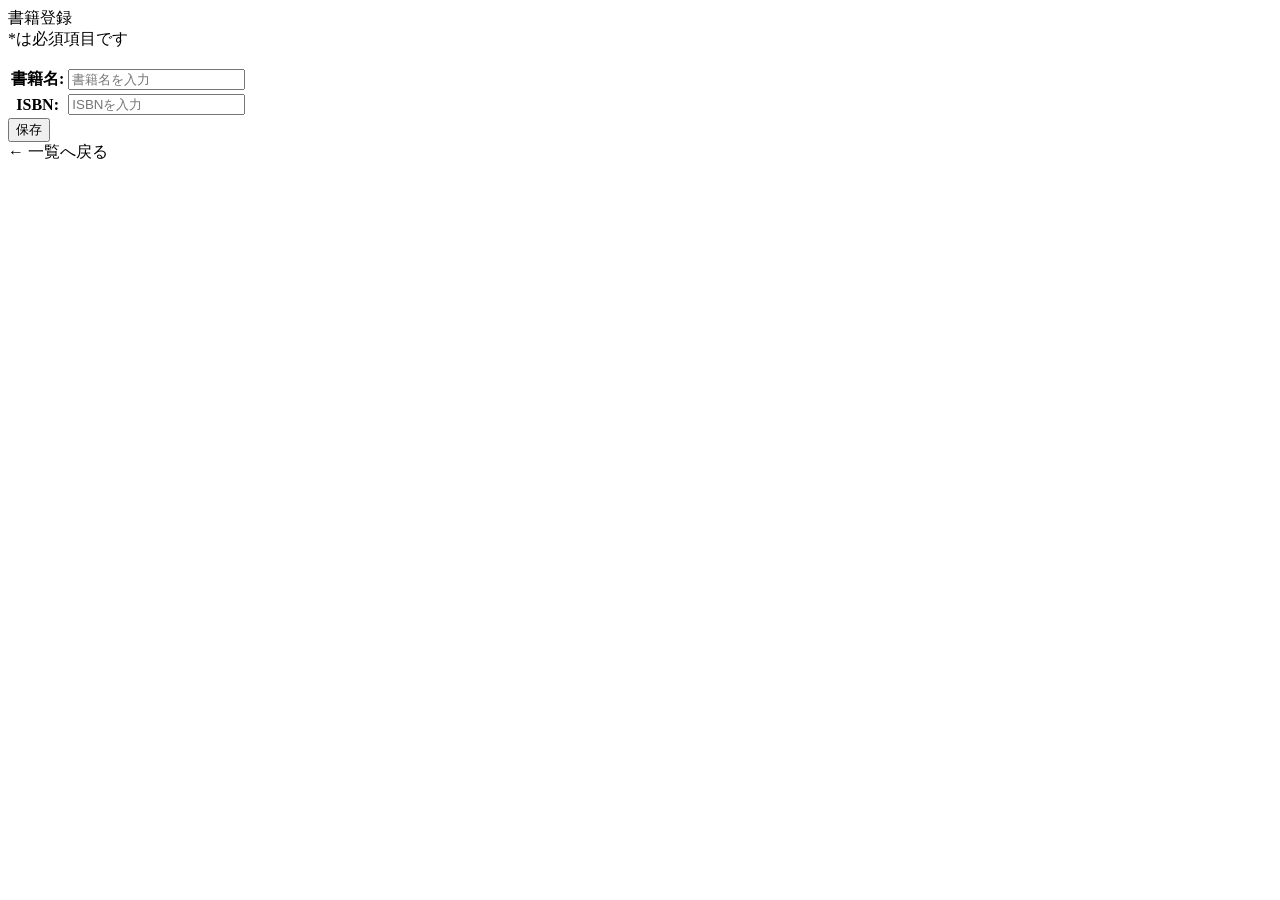
==== src/main/resources/templates/book/add.html @ e74d6f70 "書籍登録のバリデーション修正したよ" ====
<!DOCTYPE html>
<html lang="ja" xmlns:th="http://www.thymeleaf.org">

<head th:replace="~{common :: meta_header('書籍登録',~{::link},~{::script})}">
    <title th:text="${title}+' | MTLibrary'"></title>
    <link rel="stylesheet" th:href="@{/css/book/add.css}" />
    <script type="text/javascript" th:src="@{/js/book/add.js}"></script>
</head>

<body>
    <div class="contents">
        <div th:replace="~{common :: main_sidebar}"></div>
        <div class="main_contents">
            <div th:replace="~{common :: header}"></div>
            <div class="inner_contens">
                <div class="page_title">書籍登録</div>
                <div class="page_contents">
                    <td>*は必須項目です
                    </td>    
                    
                    <form id="book_register_form" th:object="${bookMstDto}" th:action="@{/book/add}" method="post">
                        <form id="add_form" th:action="@{/book/add}" method="post">
                            <input type="hidden" th:name="${_csrf.parameterName}" th:value="${_csrf.token}"/>
                           
                            <table>
                                <caption></caption>
                                <tbody>
                                    <tr>
                                        <th scope="col">書籍名:</th>
                                        <td><input type="text" name="title" placeholder="書籍名を入力" th:field="*{title}" /></td>
                                         <!-- エラーメッセージがある場合は表示 -->
                                            <div th:if="${titleErrors}">
                                                <ul>
                                                <div th:each= "error : ${titleErrors}">
                                                     <p th:text="${error}" style ="color: red; font-weight: bold;" ></p>
                                                </div>
                                                </ul>
                                            </div>
                                    </tr>
                                    <tr>
                                        <th scope="col">ISBN: </th>
                                        <td><input name="isbn" placeholder="ISBNを入力" th:field="*{isbn}" /></td>
                                        <!--エラーメッセージがある場合は表示-->
                                            <div th:if="${isbnErrors}">
                                                <ul>
                                                <div th:each= "error : ${isbnErrors}">
                                                    <p th:text="${error}" style ="color: red; font-weight: bold;" ></p>
                                                </div>
                                                </ul>
                                            </div>
                                            <!--div class="error_msg" th:if="${IsbnErrors}">
                                            <div th:each="msg : ${IsbnErrors}">
                                                <p th:text = "${msg}" style="color : red"></p>
                                            </div>
                                        </div>-->
                                    </tr>
                                </tbody>
                            </table>
                            <button type="submit">保存</button>
                        </form>
                        <div class="mb30 flexarea">
                            <span>
                                <a th:href="@{/book/index}" class="link">← 一覧へ戻る</a>
                            </span>
                        </div>
                    </form>
                </div>
            </div>
        </div>
    </div>
    <div th:replace="~{common :: footer}"></div>

</body>
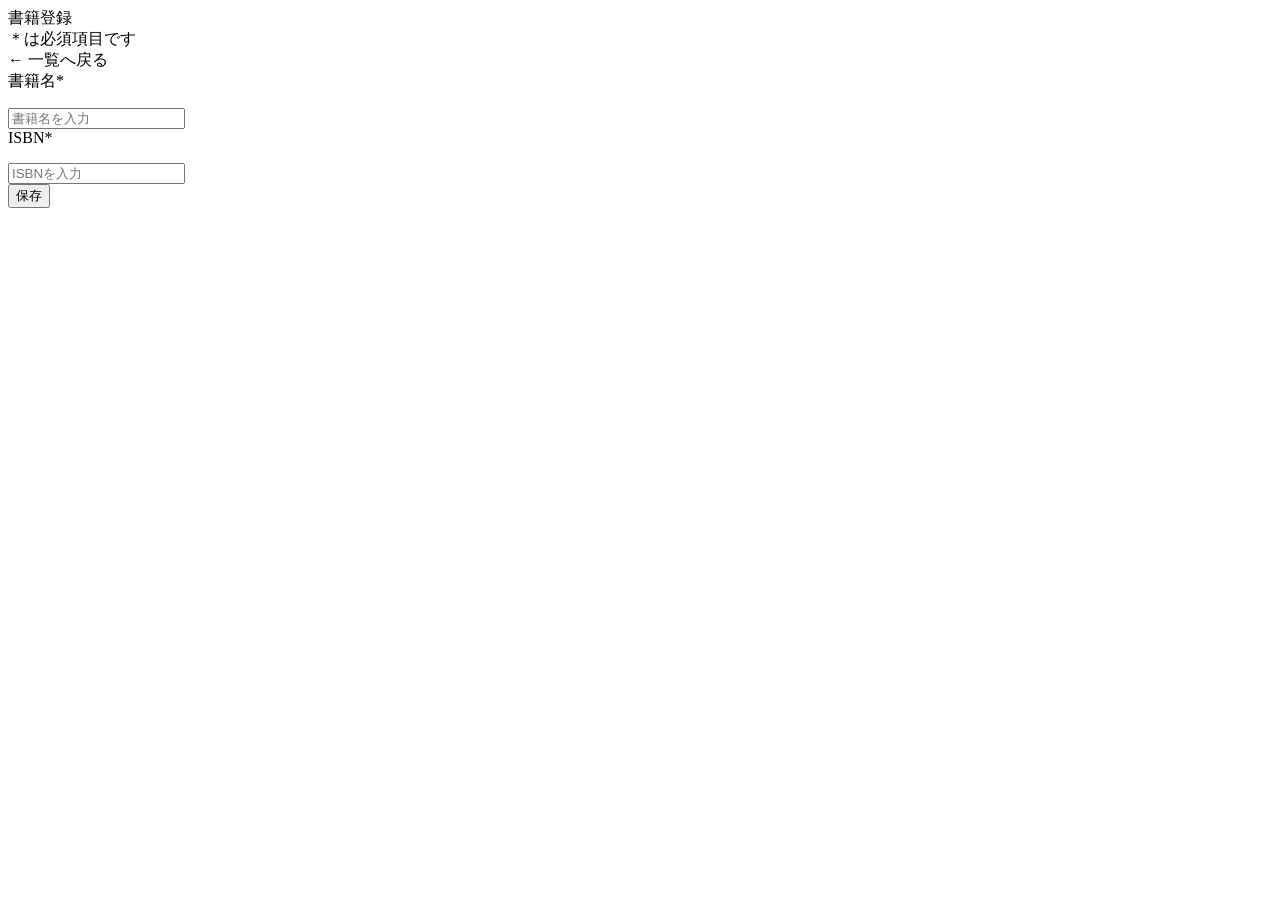
==== commit 49900f84: "レイアウトの修正を行いました" ====
--- a/src/main/resources/templates/book/add.html
+++ b/src/main/resources/templates/book/add.html
@@ -15,54 +15,52 @@
             <div class="inner_contens">
                 <div class="page_title">書籍登録</div>
                 <div class="page_contents">
-                    <td>*は必須項目です
-                    </td>    
-                    
+                    <td><span class="required-info">＊は必須項目です</span></td>
+                    <div class="mb30 flexarea">
+                        <span class="back-link">
+                            <a th:href="@{/book/index}" class="link">← 一覧へ戻る</a>
+                        </span>
+                    </div>
                     <form id="book_register_form" th:object="${bookMstDto}" th:action="@{/book/add}" method="post">
                         <form id="add_form" th:action="@{/book/add}" method="post">
-                            <input type="hidden" th:name="${_csrf.parameterName}" th:value="${_csrf.token}"/>
-                           
-                            <table>
-                                <caption></caption>
-                                <tbody>
-                                    <tr>
-                                        <th scope="col">書籍名:</th>
-                                        <td><input type="text" name="title" placeholder="書籍名を入力" th:field="*{title}" /></td>
-                                         <!-- エラーメッセージがある場合は表示 -->
-                                            <div th:if="${titleErrors}">
-                                                <ul>
-                                                <div th:each= "error : ${titleErrors}">
-                                                     <p th:text="${error}" style ="color: red; font-weight: bold;" ></p>
-                                                </div>
-                                                </ul>
+                            <input type="hidden" th:name="${_csrf.parameterName}" th:value="${_csrf.token}" />
+
+                            <div class="form-group">
+                                <div class="label-error-row">
+                                    <label for="title">
+                                        書籍名<span class="required-info">*</span> <!-- *のみ赤色 -->
+                                    </label>
+                                    <div th:if="${titleErrors}">
+                                        <ul>
+                                            <div th:each="error : ${titleErrors}">
+                                                <p th:text="${error}" style="color: red; font-weight: bold;"></p>
                                             </div>
-                                    </tr>
-                                    <tr>
-                                        <th scope="col">ISBN: </th>
-                                        <td><input name="isbn" placeholder="ISBNを入力" th:field="*{isbn}" /></td>
-                                        <!--エラーメッセージがある場合は表示-->
-                                            <div th:if="${isbnErrors}">
-                                                <ul>
-                                                <div th:each= "error : ${isbnErrors}">
-                                                    <p th:text="${error}" style ="color: red; font-weight: bold;" ></p>
-                                                </div>
-                                                </ul>
+                                        </ul>
+                                    </div>
+                                    <input type="text" id="title" name="title" placeholder="書籍名を入力"
+                                        th:field="*{title}" />
+                                </div>
+
+                                <div class="form-group">
+                                    <div class="label-error-row">
+                                    <label for="isbn">
+                                        ISBN<span class="required-info">*</span> <!-- *のみ赤色 -->
+                                    </label>
+                                    <div th:if="${isbnErrors}">
+                                        <ul>
+                                            <div th:each="error : ${isbnErrors}">
+                                                <p th:text="${error}" style="color: red; font-weight: bold;"></p>
                                             </div>
-                                            <!--div class="error_msg" th:if="${IsbnErrors}">
-                                            <div th:each="msg : ${IsbnErrors}">
-                                                <p th:text = "${msg}" style="color : red"></p>
-                                            </div>
-                                        </div>-->
-                                    </tr>
-                                </tbody>
-                            </table>
-                            <button type="submit">保存</button>
+                                        </ul>
+                                    </div>
+                                    <input type="text" id="isbn" name="isbn" placeholder="ISBNを入力" th:field="*{isbn}" />
+                                    <!-- エラーメッセージがある場合は表示 -->
+                                </div>
+
+                                <div class="btn_block">
+                                    <button type="submit" id="submit_btn">保存</button>
+                                </div>
                         </form>
-                        <div class="mb30 flexarea">
-                            <span>
-                                <a th:href="@{/book/index}" class="link">← 一覧へ戻る</a>
-                            </span>
-                        </div>
                     </form>
                 </div>
             </div>
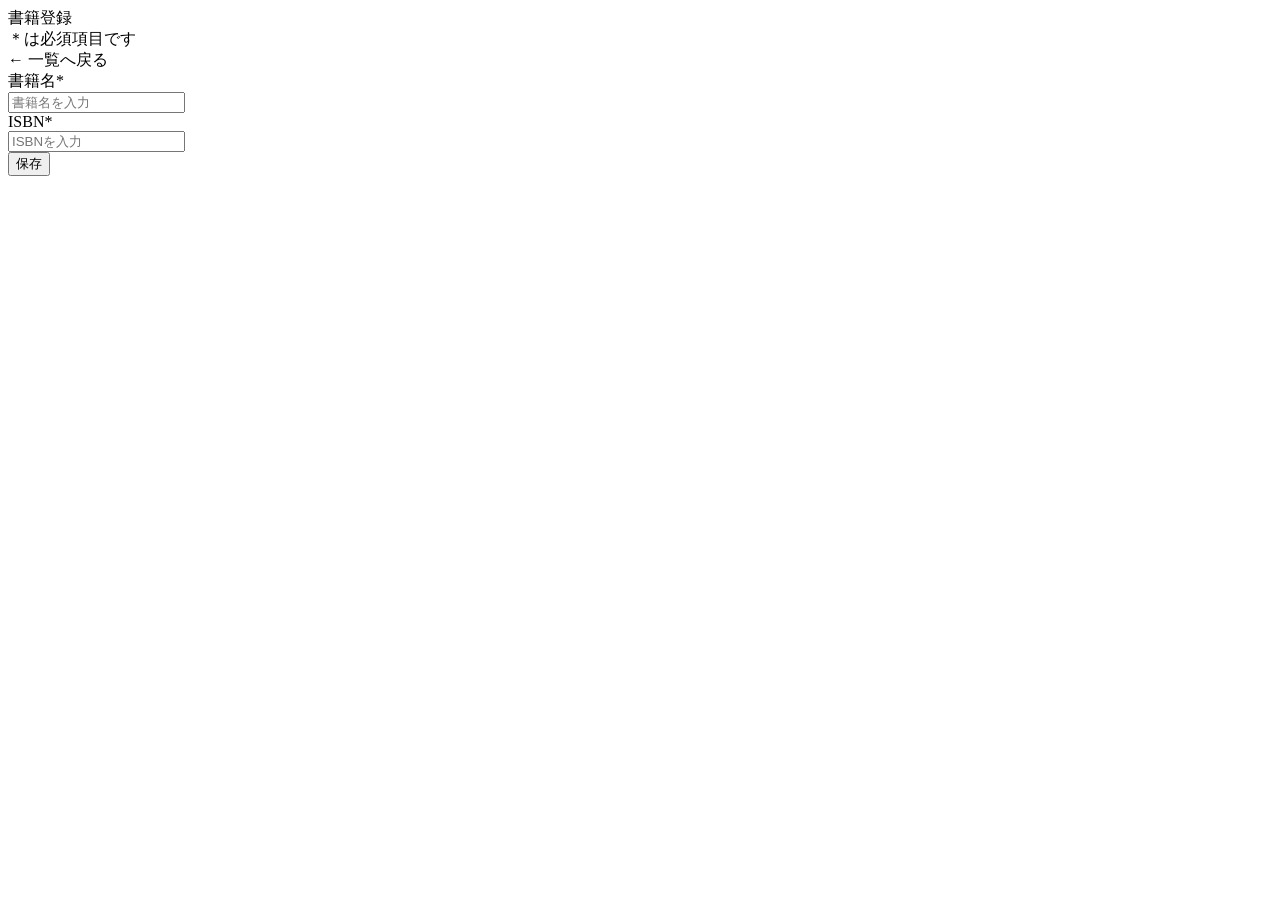
==== commit 38e5733d: "レイアウト修正&エラー表示修正" ====
--- a/src/main/resources/templates/book/add.html
+++ b/src/main/resources/templates/book/add.html
@@ -24,42 +24,40 @@
                     <form id="book_register_form" th:object="${bookMstDto}" th:action="@{/book/add}" method="post">
                         <form id="add_form" th:action="@{/book/add}" method="post">
                             <input type="hidden" th:name="${_csrf.parameterName}" th:value="${_csrf.token}" />
-
+                            
+                            <!-- 書籍名ラベル＆エラー表示 -->
                             <div class="form-group">
-                                <div class="label-error-row">
-                                    <label for="title">
-                                        書籍名<span class="required-info">*</span> <!-- *のみ赤色 -->
-                                    </label>
-                                    <div th:if="${titleErrors}">
-                                        <ul>
-                                            <div th:each="error : ${titleErrors}">
-                                                <p th:text="${error}" style="color: red; font-weight: bold;"></p>
-                                            </div>
-                                        </ul>
+                                <div class="form-group">
+                                    <div class="label-error-row">
+                                        <label for="title">書籍名<span class="required-info">*</span></label>
+                                        <div class="inline-error" th:if="${titleErrors}">
+                                            <span th:each="error : ${titleErrors}" th:text="${error}"
+                                                class="error-message"></span>
+                                        </div>
                                     </div>
+                                    
                                     <input type="text" id="title" name="title" placeholder="書籍名を入力"
                                         th:field="*{title}" />
                                 </div>
+                                
+                                <!-- ISBN＆エラー表示 -->
+                                <div class="form-group">
+                                    <div class="form-group">
+                                        <div class="label-error-row">
+                                            <label for="isbn">ISBN<span class="required-info">*</span></label>
+                                            <div class="inline-error" th:if="${isbnErrors}">
+                                                <span th:each="error : ${isbnErrors}" th:text="${error}"
+                                                    class="error-message"></span>
+                                            </div>
+                                        </div>
 
-                                <div class="form-group">
-                                    <div class="label-error-row">
-                                    <label for="isbn">
-                                        ISBN<span class="required-info">*</span> <!-- *のみ赤色 -->
-                                    </label>
-                                    <div th:if="${isbnErrors}">
-                                        <ul>
-                                            <div th:each="error : ${isbnErrors}">
-                                                <p th:text="${error}" style="color: red; font-weight: bold;"></p>
-                                            </div>
-                                        </ul>
+                                        <input type="text" id="isbn" name="isbn" placeholder="ISBNを入力"
+                                            th:field="*{isbn}" />
                                     </div>
-                                    <input type="text" id="isbn" name="isbn" placeholder="ISBNを入力" th:field="*{isbn}" />
-                                    <!-- エラーメッセージがある場合は表示 -->
-                                </div>
 
-                                <div class="btn_block">
-                                    <button type="submit" id="submit_btn">保存</button>
-                                </div>
+                                    <div class="btn_block">
+                                        <button type="submit" id="submit_btn">保存</button>
+                                    </div>
                         </form>
                     </form>
                 </div>
